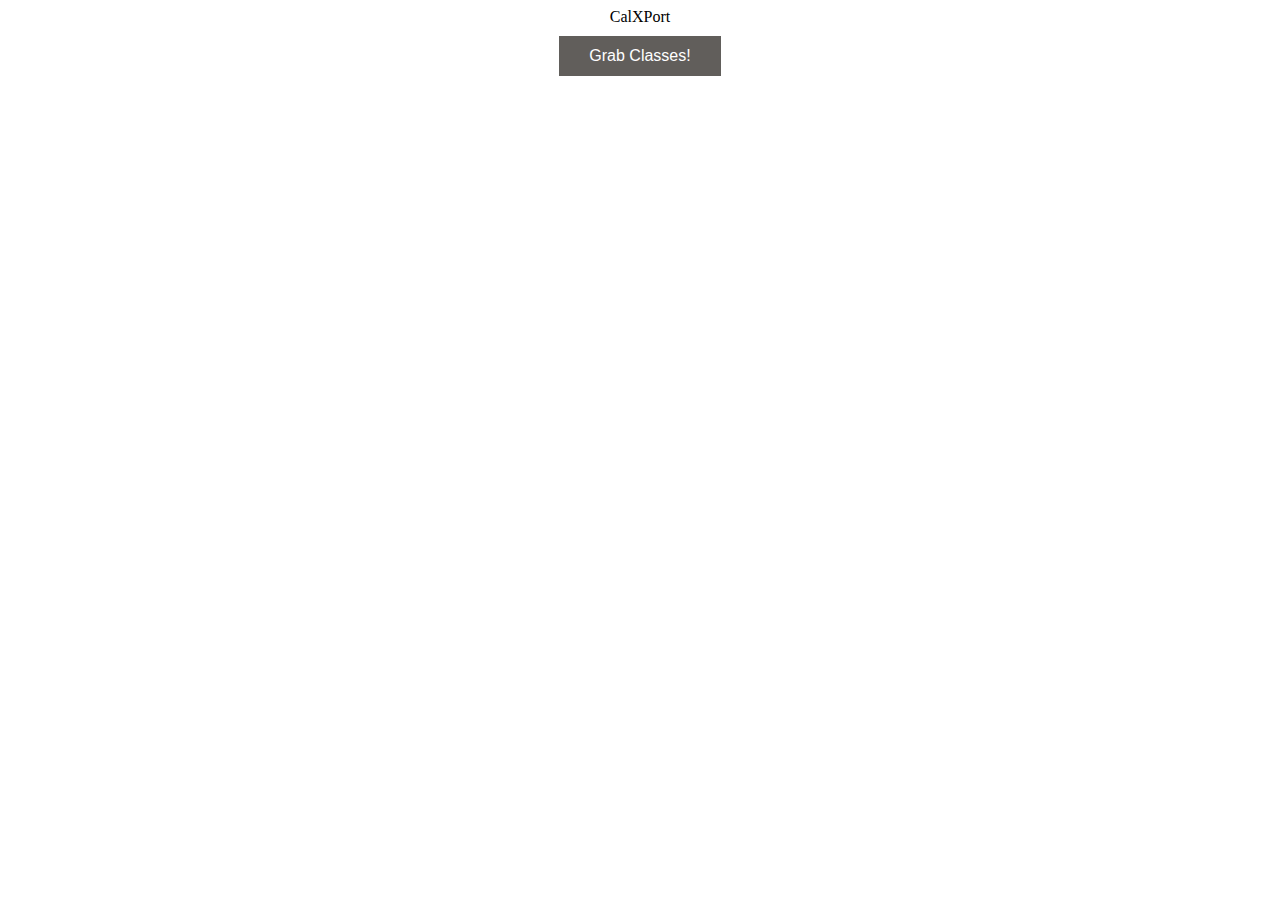
==== popup.html @ 01f9767e "fixed header with vertical scrolling for table" ====
<!DOCTYPE html>
<html>
  <style>
        button {
            height: 40px;
            width: 60px;
            outline: none;
        }

        h1 {
            height: 90px;
            width: 300px;
            color: #604927;
            text-align: center;
        }

        .greyButton{
            background-color: #615e5b;
            border: none;
            color: white;
            padding: 2px 30px;
            text-align: center;
            text-decoration: none;
            display: inline-block;
            font-size: 16px;
            margin: 10px auto;
            cursor: pointer;
            width: max-content;
        }

        .center-title {
          text-align: center;
          font-size: 16px;
        }
        table {
          font-family: arial, sans-serif;
          border-collapse: collapse;
          width: 100%;
          height: 200px;
          overflow-y: scroll;
        }

        td {
          border: 1px solid #dddddd;
          text-align: left;
          padding: 8px;
        }

        th {
          border: 1px solid #dddddd;
          text-align: left;
          padding: 8px;
          position: -webkit-sticky;
          position: sticky;
          top: 0;
          z-index: 2;
          background-color: white;
        }

        tr:nth-child(even) {
          background-color: #dddddd;
        }
  </style>
  <body>
    <div class="center-title">
      CalXPort
    </div>
    <div>
      <button class="greyButton" id="getCourse" style="display: block">Grab Classes!</button>
      <table id="courseTable" style="display:none">
        <tr id="titleColumns">
          <th>Class</th>
          <th>Days</th>
          <th>End Date</th>
          <th>End Time</th>
          <th>Room</th>
          <th>Section</th>
          <th>Start Date</th>
          <th>Start Time</th>
        </tr>
      </table>
    </div>
    <div>
      <button class="greyButton" id="export" style="display: none">Export!</button>
    </div>
    <div>
      <!--Add buttons to initiate auth sequence and sign out-->
      <button id="authorize_button" style="display: none;">Authorize</button>
      <button id="signout_button" style="display: none;">Sign Out</button>
  
      <pre id="content" style="white-space: pre-wrap;"></pre>
    </div>
    <script src="popup.js"></script>
  <!-- <script async defer src="https://apis.google.com/js/api.js"
      onload="this.onload=function(){};handleClientLoad()"
      onreadystatechange="if (this.readyState === 'complete') this.onload()">
    </script> -->
  </body>
</html>
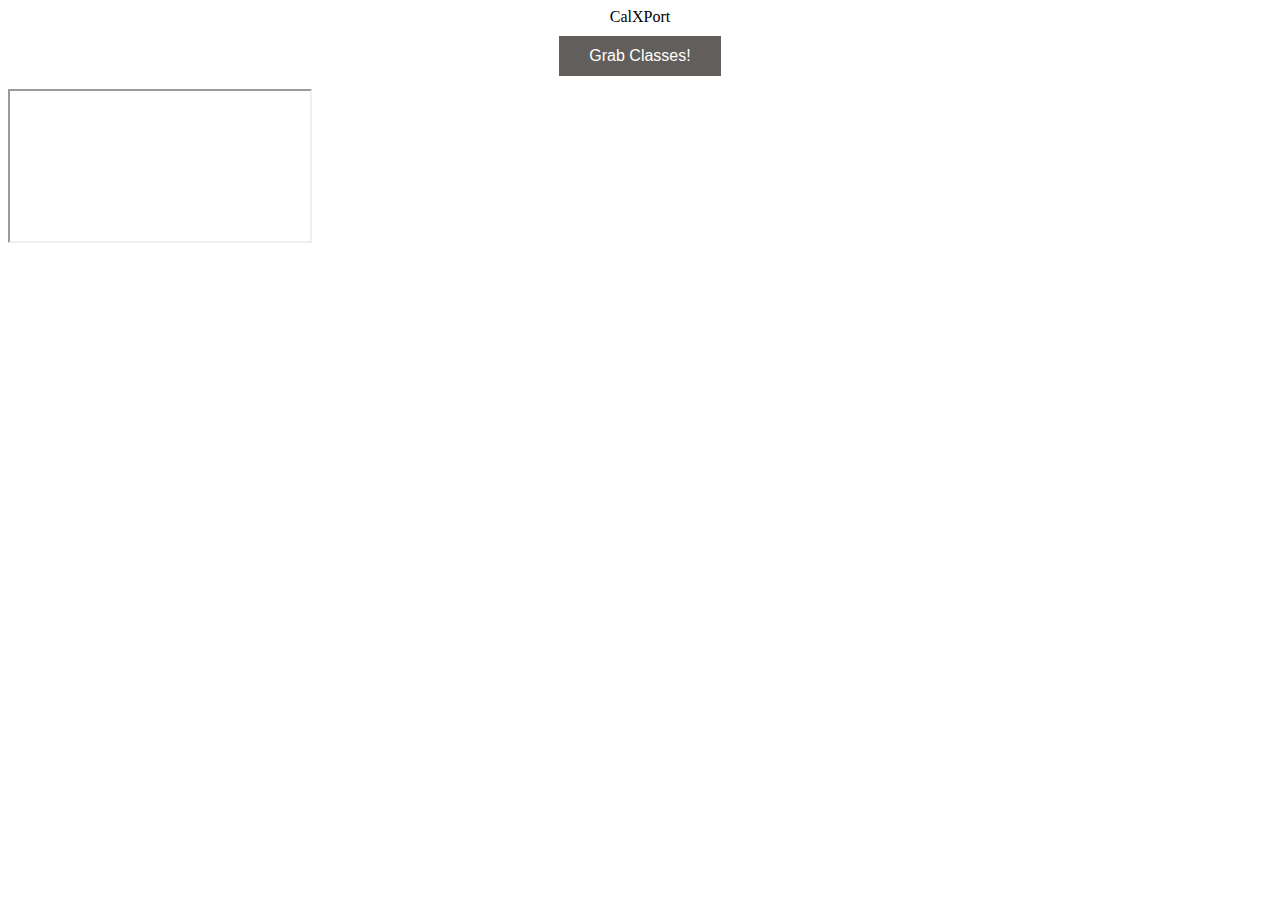
==== commit a5bd7114: "got the gapi to load + establish communication btw files" ====
--- a/popup.html
+++ b/popup.html
@@ -90,10 +90,7 @@
   
       <pre id="content" style="white-space: pre-wrap;"></pre>
     </div>
+    <iframe src="sandbox.html" title="sandbox"></iframe>
     <script src="popup.js"></script>
-  <!-- <script async defer src="https://apis.google.com/js/api.js"
-      onload="this.onload=function(){};handleClientLoad()"
-      onreadystatechange="if (this.readyState === 'complete') this.onload()">
-    </script> -->
   </body>
 </html>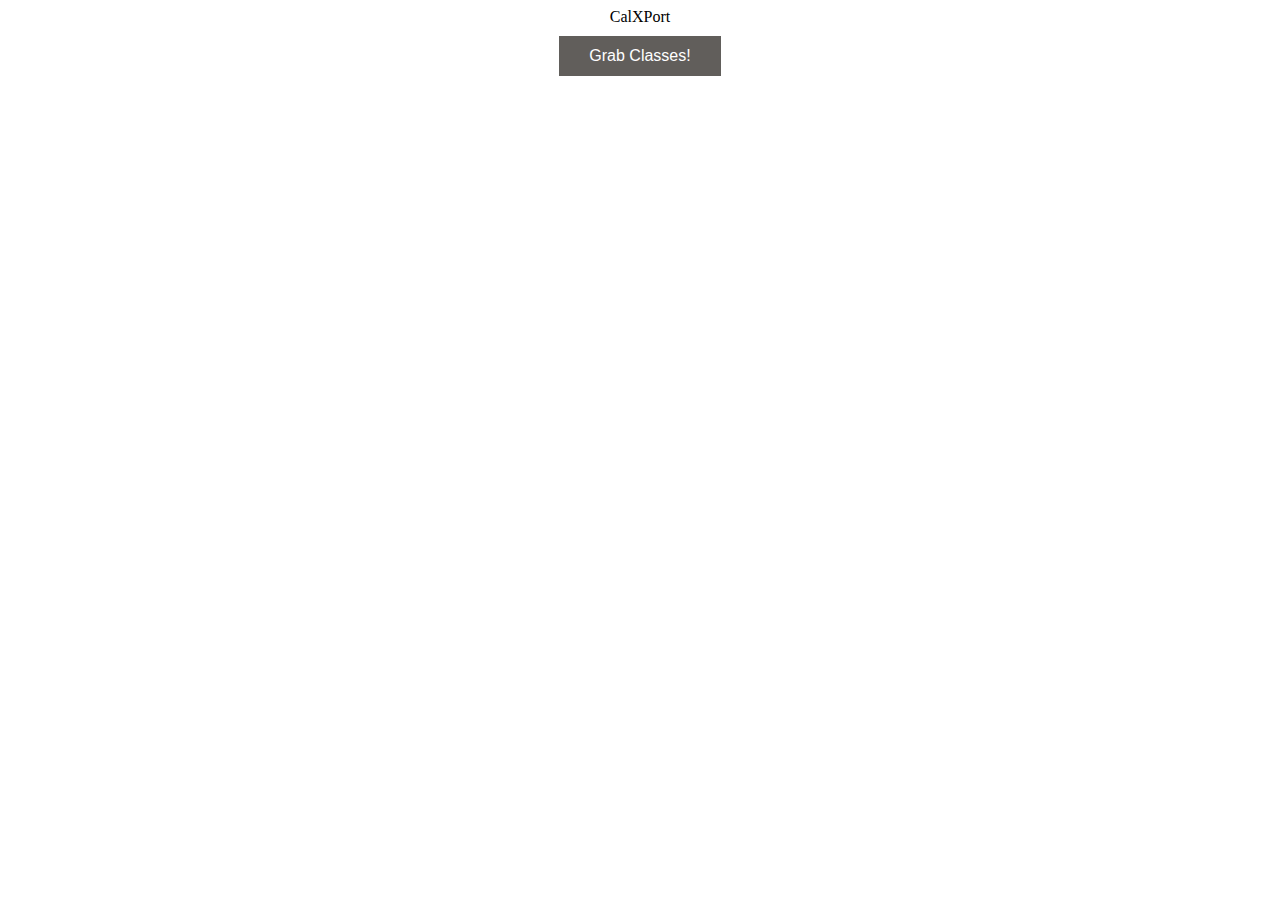
==== commit b9d1a0f1: "fixed the api get and post request. need to create a function for streamlining" ====
--- a/popup.html
+++ b/popup.html
@@ -90,7 +90,7 @@
   
       <pre id="content" style="white-space: pre-wrap;"></pre>
     </div>
-    <iframe src="sandbox.html" title="sandbox"></iframe>
+    <iframe src="sandbox.html" title="sandbox" style="display: none;"></iframe>
     <script src="popup.js"></script>
   </body>
 </html>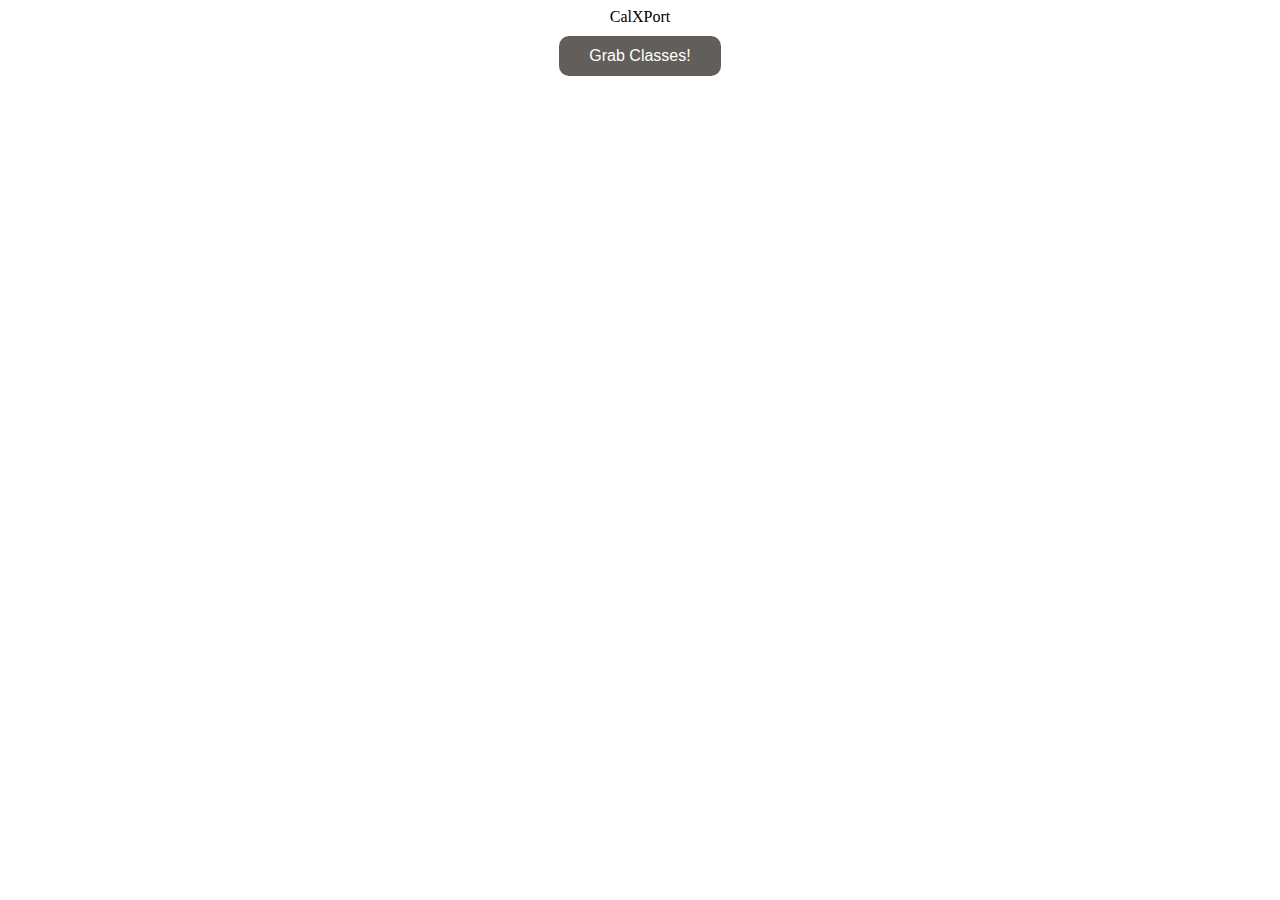
==== commit c6aef6ed: "Move popup style code to popup.css" ====
--- a/popup.html
+++ b/popup.html
@@ -1,66 +1,6 @@
 <!DOCTYPE html>
 <html>
-  <style>
-        button {
-            height: 40px;
-            width: 60px;
-            outline: none;
-        }
-
-        h1 {
-            height: 90px;
-            width: 300px;
-            color: #604927;
-            text-align: center;
-        }
-
-        .greyButton{
-            background-color: #615e5b;
-            border: none;
-            color: white;
-            padding: 2px 30px;
-            text-align: center;
-            text-decoration: none;
-            display: inline-block;
-            font-size: 16px;
-            margin: 10px auto;
-            cursor: pointer;
-            width: max-content;
-        }
-
-        .center-title {
-          text-align: center;
-          font-size: 16px;
-        }
-        table {
-          font-family: arial, sans-serif;
-          border-collapse: collapse;
-          width: 100%;
-          height: 200px;
-          overflow-y: scroll;
-        }
-
-        td {
-          border: 1px solid #dddddd;
-          text-align: left;
-          padding: 8px;
-        }
-
-        th {
-          border: 1px solid #dddddd;
-          text-align: left;
-          padding: 8px;
-          position: -webkit-sticky;
-          position: sticky;
-          top: 0;
-          z-index: 2;
-          background-color: white;
-        }
-
-        tr:nth-child(even) {
-          background-color: #dddddd;
-        }
-  </style>
+  <link rel="stylesheet" href="popup.css">
   <body>
     <div class="center-title">
       CalXPort
--- a/popup.css
+++ b/popup.css
@@ -0,0 +1,60 @@
+button {
+    height: 40px;
+    width: 60px;
+    outline: none;
+    border-radius: 10px;
+}
+
+h1 {
+    height: 90px;
+    width: 300px;
+    color: #604927;
+    text-align: center;
+}
+
+.greyButton{
+    background-color: #615e5b;
+    border: none;
+    color: white;
+    padding: 2px 30px;
+    text-align: center;
+    text-decoration: none;
+    display: inline-block;
+    font-size: 16px;
+    margin: 10px auto;
+    cursor: pointer;
+    width: max-content;
+}
+
+.center-title {
+  text-align: center;
+  font-size: 16px;
+}
+table {
+  font-family: arial, sans-serif;
+  border-collapse: collapse;
+  width: 100%;
+  height: 200px;
+  overflow-y: scroll;
+}
+
+td {
+  border: 1px solid #dddddd;
+  text-align: left;
+  padding: 8px;
+}
+
+th {
+  border: 1px solid #dddddd;
+  text-align: left;
+  padding: 8px;
+  position: -webkit-sticky;
+  position: sticky;
+  top: 0;
+  z-index: 2;
+  background-color: white;
+}
+
+tr:nth-child(even) {
+  background-color: #dddddd;
+}
